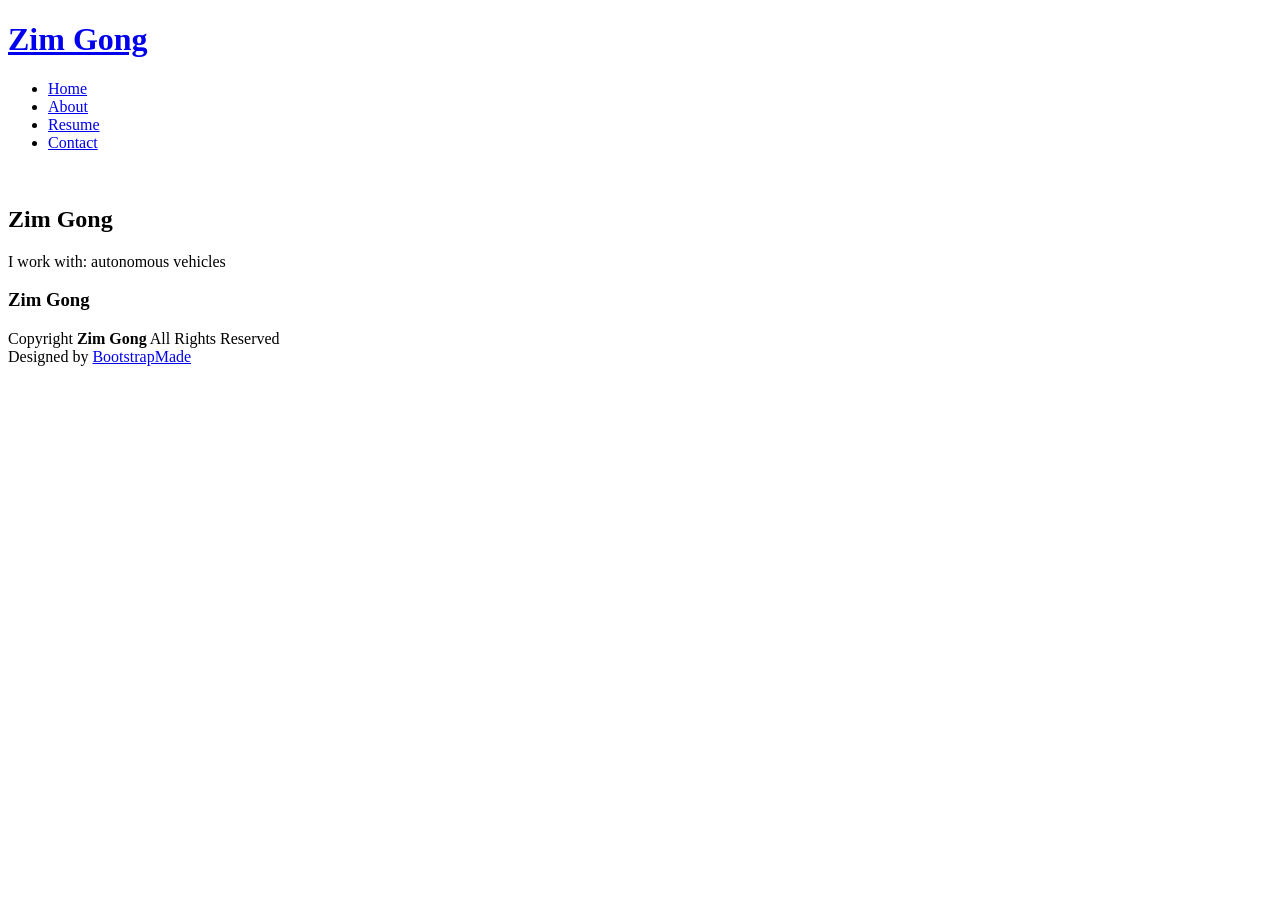
==== index.html @ 57140976 "update" ====
<!DOCTYPE html>
<html lang="en">

<head>
  <meta charset="utf-8">
  <meta content="width=device-width, initial-scale=1.0" name="viewport">
  <title>Index</title>
  <meta name="description" content="">
  <meta name="keywords" content="">

  <!-- Favicons -->
  <link href="assets/img/favicon.png" rel="icon">
  <link href="assets/img/apple-touch-icon.png" rel="apple-touch-icon">

  <!-- Fonts -->
  <link href="https://fonts.googleapis.com" rel="preconnect">
  <link href="https://fonts.gstatic.com" rel="preconnect" crossorigin>
  <link href="https://fonts.googleapis.com/css2?family=Roboto:ital,wght@0,100;0,300;0,400;0,500;0,700;0,900;1,100;1,300;1,400;1,500;1,700;1,900&family=Poppins:ital,wght@0,100;0,200;0,300;0,400;0,500;0,600;0,700;0,800;0,900;1,100;1,200;1,300;1,400;1,500;1,600;1,700;1,800;1,900&family=Raleway:ital,wght@0,100;0,200;0,300;0,400;0,500;0,600;0,700;0,800;0,900;1,100;1,200;1,300;1,400;1,500;1,600;1,700;1,800;1,900&display=swap" rel="stylesheet">

  <!-- Vendor CSS Files -->
  <link href="assets/vendor/bootstrap/css/bootstrap.min.css" rel="stylesheet">
  <link href="assets/vendor/bootstrap-icons/bootstrap-icons.css" rel="stylesheet">
  <link href="assets/vendor/aos/aos.css" rel="stylesheet">
  <link href="assets/vendor/swiper/swiper-bundle.min.css" rel="stylesheet">
  <link href="assets/vendor/glightbox/css/glightbox.min.css" rel="stylesheet">

  <!-- Main CSS File -->
  <link href="assets/css/main.css" rel="stylesheet">

  <!-- =======================================================
  * Template Name: Personal
  * Template URL: https://bootstrapmade.com/personal-free-resume-bootstrap-template/
  * Updated: Aug 07 2024 with Bootstrap v5.3.3
  * Author: BootstrapMade.com
  * License: https://bootstrapmade.com/license/
  ======================================================== -->
</head>

<body class="index-page">

  <header id="header" class="header d-flex align-items-center fixed-top">
    <div class="container-fluid container-xl position-relative d-flex align-items-center justify-content-between">

      <a href="index.html" class="logo d-flex align-items-center">
        <!-- Uncomment the line below if you also wish to use an image logo -->
        <!-- <img src="assets/img/logo.png" alt=""> -->
        <h1 class="sitename">Zim Gong</h1>
      </a>

      <nav id="navmenu" class="navmenu">
        <ul>
          <li><a href="index.html" class="active">Home</a></li>
          <li><a href="about.html">About</a></li>
          <li><a href="resume.html">Resume</a></li>
          <!-- <li class="dropdown"><a href="#"><span>Dropdown</span> <i class="bi bi-chevron-down toggle-dropdown"></i></a>
            <ul>
              <li><a href="#">Dropdown 1</a></li>
              <li class="dropdown"><a href="#"><span>Deep Dropdown</span> <i class="bi bi-chevron-down toggle-dropdown"></i></a>
                <ul>
                  <li><a href="#">Deep Dropdown 1</a></li>
                  <li><a href="#">Deep Dropdown 2</a></li>
                  <li><a href="#">Deep Dropdown 3</a></li>
                  <li><a href="#">Deep Dropdown 4</a></li>
                  <li><a href="#">Deep Dropdown 5</a></li>
                </ul>
              </li>
              <li><a href="#">Dropdown 2</a></li>
              <li><a href="#">Dropdown 3</a></li>
              <li><a href="#">Dropdown 4</a></li>
            </ul>
          </li> -->
          <li><a href="contact.html">Contact</a></li>
        </ul>
        <i class="mobile-nav-toggle d-xl-none bi bi-list"></i>
      </nav>

    </div>
  </header>

  <main class="main">

    <!-- Hero Section -->
    <section id="hero" class="hero section dark-background">

      <img src="assets/img/hero-bg.jpg" alt="" data-aos="fade-in">

      <div class="container" data-aos="zoom-out" data-aos-delay="100">
        <h2>Zim Gong</h2>
        <p>I work with: <span class="typed" data-typed-items="autonomous vehicles, robots, race cars">autonomous vehicles</span><span class="typed-cursor typed-cursor--blink"></span></p>
        <div class="social-links">
          <a href="https://www.linkedin.com/in/zim-gong/"><i class="bi bi-linkedin"></i></a>
          <a href="https://github.com/zimgong"><i class="bi bi-github"></i></a>
          <a href="#"><i class="bi bi-twitter-x"></i></a>
          <a href="https://www.instagram.com/zimslifeinvader/"><i class="bi bi-instagram"></i></a>
        </div>
      </div>

    </section><!-- /Hero Section -->

  </main>

  <footer id="footer" class="footer dark-background">
    <div class="container">
      <h3 class="sitename">Zim Gong</h3>
      <p></p>
      <div class="social-links d-flex justify-content-center">
        <a href="https://www.linkedin.com/in/zim-gong/"><i class="bi bi-linkedin"></i></a>
        <a href="https://github.com/zimgong"><i class="bi bi-github"></i></a>
        <a href=""><i class="bi bi-twitter-x"></i></a>
        <a href="https://www.instagram.com/zimslifeinvader/"><i class="bi bi-instagram"></i></a>
      </div>
      <div class="container">
        <div class="copyright">
          <span>Copyright</span> <strong class="px-1 sitename">Zim Gong</strong> <span>All Rights Reserved</span>
        </div>
        <div class="credits">
          <!-- All the links in the footer should remain intact. -->
          <!-- You can delete the links only if you've purchased the pro version. -->
          <!-- Licensing information: https://bootstrapmade.com/license/ -->
          <!-- Purchase the pro version with working PHP/AJAX contact form: [buy-url] -->
          Designed by <a href="https://bootstrapmade.com/">BootstrapMade</a>
        </div>
      </div>
    </div>
  </footer>

  <!-- Scroll Top -->
  <a href="#" id="scroll-top" class="scroll-top d-flex align-items-center justify-content-center"><i class="bi bi-arrow-up-short"></i></a>

  <!-- Preloader -->
  <div id="preloader"></div>

  <!-- Vendor JS Files -->
  <script src="assets/vendor/bootstrap/js/bootstrap.bundle.min.js"></script>
  <script src="assets/vendor/php-email-form/validate.js"></script>
  <script src="assets/vendor/aos/aos.js"></script>
  <script src="assets/vendor/typed.js/typed.umd.js"></script>
  <script src="assets/vendor/purecounter/purecounter_vanilla.js"></script>
  <script src="assets/vendor/waypoints/noframework.waypoints.js"></script>
  <script src="assets/vendor/swiper/swiper-bundle.min.js"></script>
  <script src="assets/vendor/glightbox/js/glightbox.min.js"></script>
  <script src="assets/vendor/imagesloaded/imagesloaded.pkgd.min.js"></script>
  <script src="assets/vendor/isotope-layout/isotope.pkgd.min.js"></script>

  <!-- Main JS File -->
  <script src="assets/js/main.js"></script>

</body>

</html>
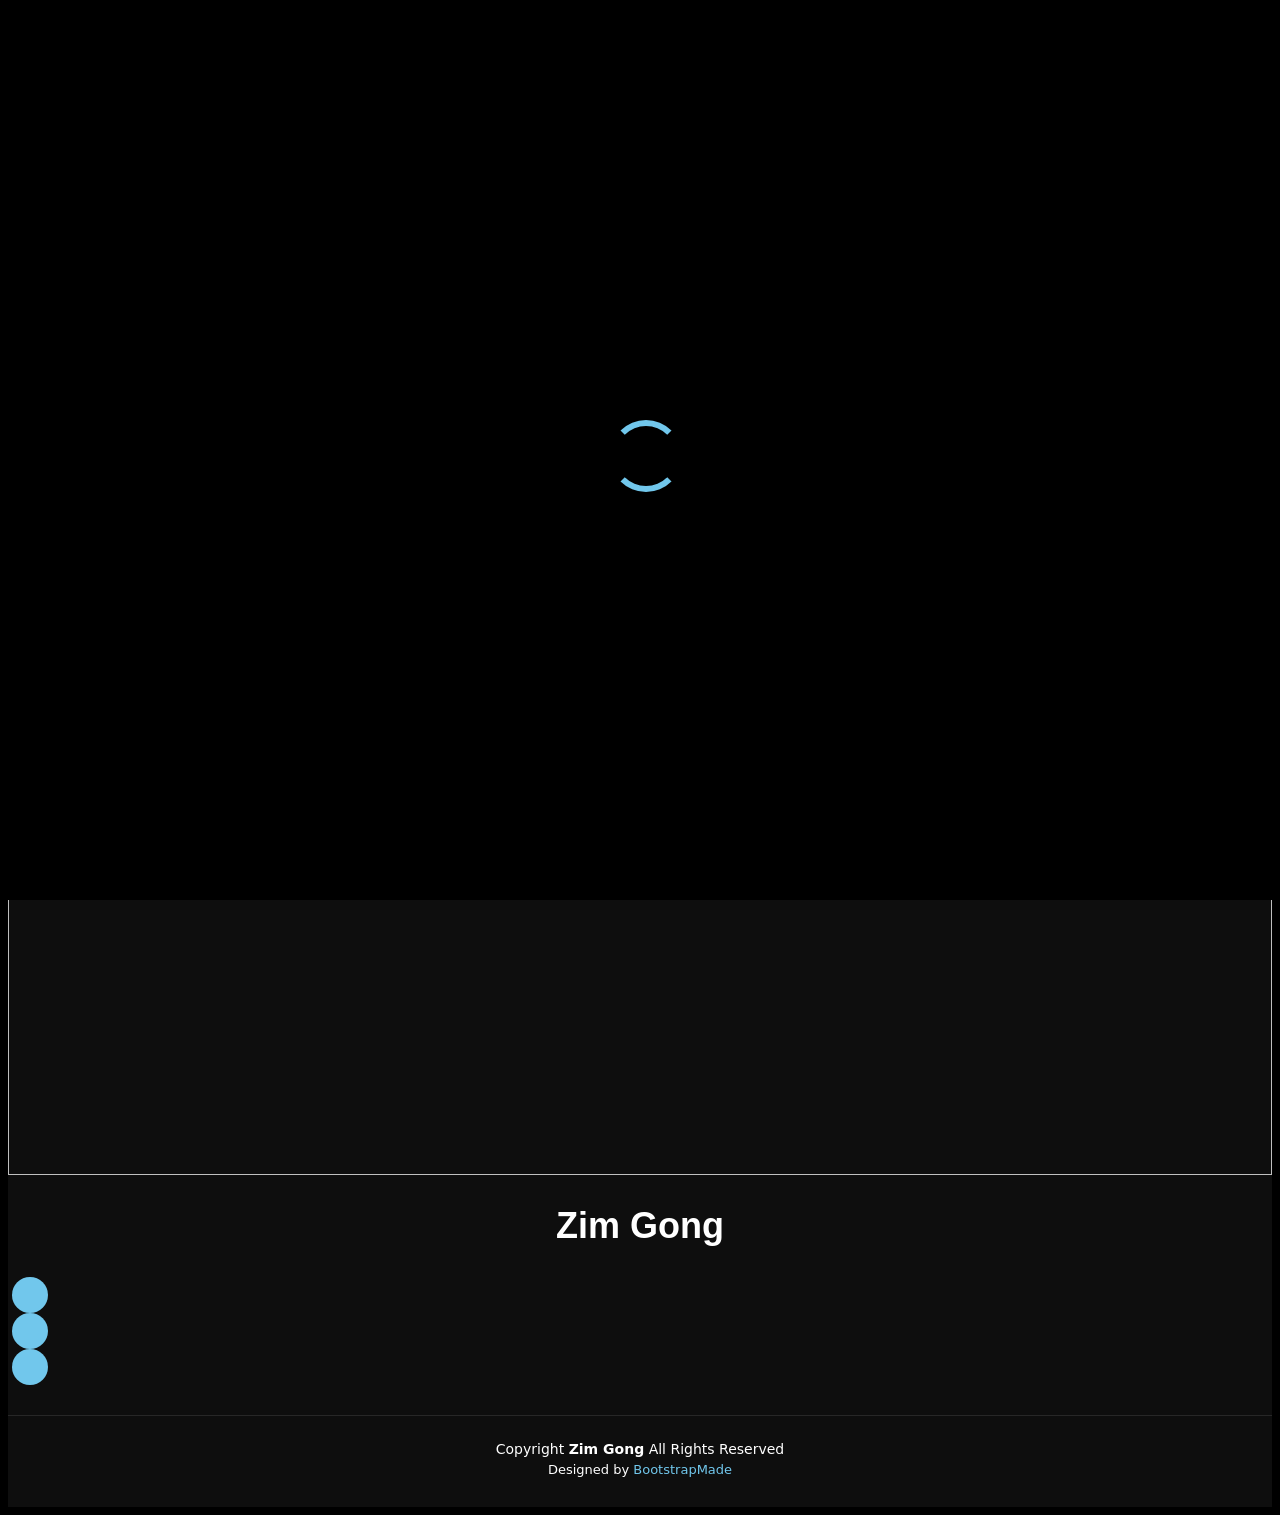
==== commit 95e73402: "Update personal site profile" ====
--- a/index.html
+++ b/index.html
@@ -4,9 +4,9 @@
 <head>
   <meta charset="utf-8">
   <meta content="width=device-width, initial-scale=1.0" name="viewport">
-  <title>Index</title>
-  <meta name="description" content="">
-  <meta name="keywords" content="">
+  <title>Zim Gong | Robotics Research Engineer</title>
+  <meta name="description" content="Zim Gong is a robotics research engineer at Meta FAIR working on VLA models, reinforcement learning, and robot intelligence.">
+  <meta name="keywords" content="Zim Gong, Zimu Gong, robotics, machine learning, reinforcement learning, VLA models, FAIR, Meta, autonomous driving">
 
   <!-- Favicons -->
   <link href="assets/img/favicon.png" rel="icon">
@@ -86,11 +86,10 @@
 
       <div class="container" data-aos="zoom-out" data-aos-delay="100">
         <h2>Zim Gong</h2>
-        <p>I work with: <span class="typed" data-typed-items="autonomous vehicles, robots, race cars">autonomous vehicles</span><span class="typed-cursor typed-cursor--blink"></span></p>
+        <p>I work on: <span class="typed" data-typed-items="robot intelligence, VLA models, reinforcement learning, autonomous systems">robot intelligence</span><span class="typed-cursor typed-cursor--blink"></span></p>
         <div class="social-links">
           <a href="https://www.linkedin.com/in/zim-gong/"><i class="bi bi-linkedin"></i></a>
           <a href="https://github.com/zimgong"><i class="bi bi-github"></i></a>
-          <a href="#"><i class="bi bi-twitter-x"></i></a>
           <a href="https://www.instagram.com/zimslifeinvader/"><i class="bi bi-instagram"></i></a>
         </div>
       </div>
@@ -106,7 +105,6 @@
       <div class="social-links d-flex justify-content-center">
         <a href="https://www.linkedin.com/in/zim-gong/"><i class="bi bi-linkedin"></i></a>
         <a href="https://github.com/zimgong"><i class="bi bi-github"></i></a>
-        <a href=""><i class="bi bi-twitter-x"></i></a>
         <a href="https://www.instagram.com/zimslifeinvader/"><i class="bi bi-instagram"></i></a>
       </div>
       <div class="container">
@@ -147,4 +145,4 @@
 
 </body>
 
-</html>+</html>
--- a/assets/css/main.css
+++ b/assets/css/main.css
@@ -0,0 +1,1476 @@
+/**
+* Template Name: Personal
+* Template URL: https://bootstrapmade.com/personal-free-resume-bootstrap-template/
+* Updated: Aug 07 2024 with Bootstrap v5.3.3
+* Author: BootstrapMade.com
+* License: https://bootstrapmade.com/license/
+*/
+
+/*--------------------------------------------------------------
+# Font & Color Variables
+# Help: https://bootstrapmade.com/color-system/
+--------------------------------------------------------------*/
+/* Fonts */
+:root {
+  --default-font: "Roboto",  system-ui, -apple-system, "Segoe UI", Roboto, "Helvetica Neue", Arial, "Noto Sans", "Liberation Sans", sans-serif, "Apple Color Emoji", "Segoe UI Emoji", "Segoe UI Symbol", "Noto Color Emoji";
+  --heading-font: "Raleway",  sans-serif;
+  --nav-font: "Poppins",  sans-serif;
+}
+
+/* Global Colors - The following color variables are used throughout the website. Updating them here will change the color scheme of the entire website */
+:root { 
+  --background-color: #000000; /* Background color for the entire website, including individual sections */
+  --default-color: #fafafa; /* Default color used for the majority of the text content across the entire website */
+  --heading-color: #ffffff; /* Color for headings, subheadings and title throughout the website */
+  --accent-color: #71c7ec; /* Accent color that represents your brand on the website. It's used for buttons, links, and other elements that need to stand out */
+  --surface-color: #1a1a1a; /* The surface color is used as a background of boxed elements within sections, such as cards, icon boxes, or other elements that require a visual separation from the global background. */
+  --contrast-color: #000000; /* Contrast color for text, ensuring readability against backgrounds of accent, heading, or default colors. */
+}
+
+/* Nav Menu Colors - The following color variables are used specifically for the navigation menu. They are separate from the global colors to allow for more customization options */
+:root {
+  --nav-color: #fafafa;  /* The default color of the main navmenu links */
+  --nav-hover-color: #71c7ec; /* Applied to main navmenu links when they are hovered over or active */
+  --nav-mobile-background-color: #1a1a1a; /* Used as the background color for mobile navigation menu */
+  --nav-dropdown-background-color: #1a1a1a; /* Used as the background color for dropdown items that appear when hovering over primary navigation items */
+  --nav-dropdown-color: #fafafa; /* Used for navigation links of the dropdown items in the navigation menu. */
+  --nav-dropdown-hover-color: #71c7ec; /* Similar to --nav-hover-color, this color is applied to dropdown navigation links when they are hovered over. */
+}
+
+/* Color Presets - These classes override global colors when applied to any section or element, providing reuse of the sam color scheme. */
+
+.light-background {
+  --background-color: #1a1a1a;
+  --surface-color: #343434;
+}
+
+.dark-background {
+  --background-color: rgba(15, 15, 15, 0.975);
+  --default-color: #ffffff;
+  --heading-color: #ffffff;
+  --surface-color: #292929f9;
+  --contrast-color: #000000;
+}
+
+/* Smooth scroll */
+:root {
+  scroll-behavior: smooth;
+}
+
+/*--------------------------------------------------------------
+# General Styling & Shared Classes
+--------------------------------------------------------------*/
+body {
+  color: var(--default-color);
+  background-color: var(--background-color);
+  font-family: var(--default-font);
+}
+
+a {
+  color: var(--accent-color);
+  text-decoration: none;
+  transition: 0.3s;
+}
+
+a:hover {
+  color: color-mix(in srgb, var(--accent-color), transparent 25%);
+  text-decoration: none;
+}
+
+h1,
+h2,
+h3,
+h4,
+h5,
+h6 {
+  color: var(--heading-color);
+  font-family: var(--heading-font);
+}
+
+/* PHP Email Form Messages
+------------------------------*/
+.php-email-form .error-message {
+  display: none;
+  background: #df1529;
+  color: #ffffff;
+  text-align: left;
+  padding: 15px;
+  margin-bottom: 24px;
+  font-weight: 600;
+}
+
+.php-email-form .sent-message {
+  display: none;
+  color: #ffffff;
+  background: #059652;
+  text-align: center;
+  padding: 15px;
+  margin-bottom: 24px;
+  font-weight: 600;
+}
+
+.php-email-form .loading {
+  display: none;
+  background: var(--surface-color);
+  text-align: center;
+  padding: 15px;
+  margin-bottom: 24px;
+}
+
+.php-email-form .loading:before {
+  content: "";
+  display: inline-block;
+  border-radius: 50%;
+  width: 24px;
+  height: 24px;
+  margin: 0 10px -6px 0;
+  border: 3px solid var(--accent-color);
+  border-top-color: var(--surface-color);
+  animation: php-email-form-loading 1s linear infinite;
+}
+
+@keyframes php-email-form-loading {
+  0% {
+    transform: rotate(0deg);
+  }
+
+  100% {
+    transform: rotate(360deg);
+  }
+}
+
+/*--------------------------------------------------------------
+# Global Header
+--------------------------------------------------------------*/
+.header {
+  --background-color: rgba(0, 0, 0, 0);
+  color: var(--default-color);
+  background-color: var(--background-color);
+  padding: 15px 0;
+  transition: all 0.5s;
+  z-index: 997;
+}
+
+.header .logo {
+  line-height: 1;
+}
+
+.header .logo img {
+  max-height: 32px;
+  margin-right: 8px;
+}
+
+.header .logo h1 {
+  font-size: 30px;
+  margin: 0;
+  font-weight: 700;
+  color: var(--heading-color);
+}
+
+.scrolled .header {
+  box-shadow: 0px 0 18px rgba(0, 0, 0, 0.1);
+}
+
+/* Global Header on Scroll
+------------------------------*/
+.scrolled .header {
+  --background-color: rgba(0, 0, 0, 0.8);
+}
+
+/*--------------------------------------------------------------
+# Navigation Menu
+--------------------------------------------------------------*/
+/* Desktop Navigation */
+@media (min-width: 1200px) {
+  .navmenu {
+    padding: 0;
+  }
+
+  .navmenu ul {
+    margin: 0;
+    padding: 0;
+    display: flex;
+    list-style: none;
+    align-items: center;
+  }
+
+  .navmenu li {
+    position: relative;
+  }
+
+  .navmenu>ul>li {
+    white-space: nowrap;
+    padding: 15px 14px;
+  }
+
+  .navmenu>ul>li:last-child {
+    padding-right: 0;
+  }
+
+  .navmenu a,
+  .navmenu a:focus {
+    color: var(--nav-color);
+    font-size: 15px;
+    padding: 0 2px;
+    font-family: var(--nav-font);
+    font-weight: 400;
+    display: flex;
+    align-items: center;
+    justify-content: space-between;
+    white-space: nowrap;
+    transition: 0.3s;
+    position: relative;
+  }
+
+  .navmenu a i,
+  .navmenu a:focus i {
+    font-size: 12px;
+    line-height: 0;
+    margin-left: 5px;
+    transition: 0.3s;
+  }
+
+  .navmenu>ul>li>a:before {
+    content: "";
+    position: absolute;
+    height: 2px;
+    bottom: -6px;
+    left: 0;
+    background-color: var(--nav-hover-color);
+    visibility: hidden;
+    width: 0px;
+    transition: all 0.3s ease-in-out 0s;
+  }
+
+  .navmenu a:hover:before,
+  .navmenu li:hover>a:before,
+  .navmenu .active:before {
+    visibility: visible;
+    width: 25px;
+  }
+
+  .navmenu li:hover>a,
+  .navmenu .active,
+  .navmenu .active:focus {
+    color: var(--nav-hover-color);
+  }
+
+  .navmenu .dropdown ul {
+    margin: 0;
+    padding: 10px 0;
+    background: var(--nav-dropdown-background-color);
+    display: block;
+    position: absolute;
+    visibility: hidden;
+    left: 14px;
+    top: 130%;
+    opacity: 0;
+    transition: 0.3s;
+    border-radius: 4px;
+    z-index: 99;
+    box-shadow: 0px 0px 30px rgba(0, 0, 0, 0.1);
+  }
+
+  .navmenu .dropdown ul li {
+    min-width: 200px;
+  }
+
+  .navmenu .dropdown ul a {
+    padding: 10px 20px;
+    font-size: 15px;
+    text-transform: none;
+    color: var(--nav-dropdown-color);
+  }
+
+  .navmenu .dropdown ul a i {
+    font-size: 12px;
+  }
+
+  .navmenu .dropdown ul a:hover,
+  .navmenu .dropdown ul .active:hover,
+  .navmenu .dropdown ul li:hover>a {
+    color: var(--nav-dropdown-hover-color);
+  }
+
+  .navmenu .dropdown:hover>ul {
+    opacity: 1;
+    top: 100%;
+    visibility: visible;
+  }
+
+  .navmenu .dropdown .dropdown ul {
+    top: 0;
+    left: -90%;
+    visibility: hidden;
+  }
+
+  .navmenu .dropdown .dropdown:hover>ul {
+    opacity: 1;
+    top: 0;
+    left: -100%;
+    visibility: visible;
+  }
+}
+
+/* Mobile Navigation */
+@media (max-width: 1199px) {
+  .mobile-nav-toggle {
+    color: var(--nav-color);
+    font-size: 28px;
+    line-height: 0;
+    margin-right: 10px;
+    cursor: pointer;
+    transition: color 0.3s;
+  }
+
+  .navmenu {
+    padding: 0;
+    z-index: 9997;
+  }
+
+  .navmenu ul {
+    display: none;
+    list-style: none;
+    position: absolute;
+    inset: 60px 20px 20px 20px;
+    padding: 10px 0;
+    margin: 0;
+    border-radius: 6px;
+    background-color: var(--nav-mobile-background-color);
+    border: 1px solid color-mix(in srgb, var(--default-color), transparent 90%);
+    box-shadow: none;
+    overflow-y: auto;
+    transition: 0.3s;
+    z-index: 9998;
+  }
+
+  .navmenu a,
+  .navmenu a:focus {
+    color: var(--nav-dropdown-color);
+    padding: 10px 20px;
+    font-family: var(--nav-font);
+    font-size: 17px;
+    font-weight: 500;
+    display: flex;
+    align-items: center;
+    justify-content: space-between;
+    white-space: nowrap;
+    transition: 0.3s;
+  }
+
+  .navmenu a i,
+  .navmenu a:focus i {
+    font-size: 12px;
+    line-height: 0;
+    margin-left: 5px;
+    width: 30px;
+    height: 30px;
+    display: flex;
+    align-items: center;
+    justify-content: center;
+    border-radius: 50%;
+    transition: 0.3s;
+    background-color: color-mix(in srgb, var(--accent-color), transparent 90%);
+  }
+
+  .navmenu a i:hover,
+  .navmenu a:focus i:hover {
+    background-color: var(--accent-color);
+    color: var(--contrast-color);
+  }
+
+  .navmenu a:hover,
+  .navmenu .active,
+  .navmenu .active:focus {
+    color: var(--nav-dropdown-hover-color);
+  }
+
+  .navmenu .active i,
+  .navmenu .active:focus i {
+    background-color: var(--accent-color);
+    color: var(--contrast-color);
+    transform: rotate(180deg);
+  }
+
+  .navmenu .dropdown ul {
+    position: static;
+    display: none;
+    z-index: 99;
+    padding: 10px 0;
+    margin: 10px 20px;
+    background-color: var(--nav-dropdown-background-color);
+    transition: all 0.5s ease-in-out;
+  }
+
+  .navmenu .dropdown ul ul {
+    background-color: rgba(33, 37, 41, 0.1);
+  }
+
+  .navmenu .dropdown>.dropdown-active {
+    display: block;
+    background-color: rgba(33, 37, 41, 0.03);
+  }
+
+  .mobile-nav-active {
+    overflow: hidden;
+  }
+
+  .mobile-nav-active .mobile-nav-toggle {
+    color: #fff;
+    position: absolute;
+    font-size: 32px;
+    top: 15px;
+    right: 15px;
+    margin-right: 0;
+    z-index: 9999;
+  }
+
+  .mobile-nav-active .navmenu {
+    position: fixed;
+    overflow: hidden;
+    inset: 0;
+    background: rgba(33, 37, 41, 0.8);
+    transition: 0.3s;
+  }
+
+  .mobile-nav-active .navmenu>ul {
+    display: block;
+  }
+}
+
+/*--------------------------------------------------------------
+# Global Footer
+--------------------------------------------------------------*/
+.footer {
+  color: var(--default-color);
+  background-color: var(--background-color);
+  font-size: 14px;
+  text-align: center;
+  padding: 30px 0;
+  position: relative;
+}
+
+.footer h3 {
+  font-size: 36px;
+  font-weight: 700;
+  position: relative;
+  padding: 0;
+  margin: 0 0 15px 0;
+}
+
+.footer p {
+  font-size: 15;
+  font-style: italic;
+  padding: 0;
+  margin: 0 0 30px 0;
+}
+
+.footer .social-links {
+  margin: 0 0 30px 0;
+}
+
+.footer .social-links a {
+  font-size: 16px;
+  display: flex;
+  align-items: center;
+  justify-content: center;
+  background: var(--accent-color);
+  color: var(--contrast-color);
+  line-height: 1;
+  margin: 0 4px;
+  border-radius: 50%;
+  text-align: center;
+  width: 36px;
+  height: 36px;
+  transition: 0.3s;
+}
+
+.footer .social-links a:hover {
+  background: color-mix(in srgb, var(--accent-color), transparent 20%);
+  text-decoration: none;
+}
+
+.footer .copyright {
+  padding-top: 25px;
+  border-top: 1px solid color-mix(in srgb, var(--default-color), transparent 90%);
+}
+
+.footer .credits {
+  font-size: 13px;
+  padding-top: 5px;
+}
+
+/*--------------------------------------------------------------
+# Preloader
+--------------------------------------------------------------*/
+#preloader {
+  position: fixed;
+  inset: 0;
+  z-index: 999999;
+  overflow: hidden;
+  background: var(--background-color);
+  transition: all 0.6s ease-out;
+}
+
+#preloader:before {
+  content: "";
+  position: fixed;
+  top: calc(50% - 30px);
+  left: calc(50% - 30px);
+  border: 6px solid #ffffff;
+  border-color: var(--accent-color) transparent var(--accent-color) transparent;
+  border-radius: 50%;
+  width: 60px;
+  height: 60px;
+  animation: animate-preloader 1.5s linear infinite;
+}
+
+@keyframes animate-preloader {
+  0% {
+    transform: rotate(0deg);
+  }
+
+  100% {
+    transform: rotate(360deg);
+  }
+}
+
+/*--------------------------------------------------------------
+# Scroll Top Button
+--------------------------------------------------------------*/
+.scroll-top {
+  position: fixed;
+  visibility: hidden;
+  opacity: 0;
+  right: 15px;
+  bottom: -15px;
+  z-index: 99999;
+  background-color: var(--accent-color);
+  width: 44px;
+  height: 44px;
+  border-radius: 50px;
+  transition: all 0.4s;
+}
+
+.scroll-top i {
+  font-size: 24px;
+  color: var(--contrast-color);
+  line-height: 0;
+}
+
+.scroll-top:hover {
+  background-color: color-mix(in srgb, var(--accent-color), transparent 20%);
+  color: var(--contrast-color);
+}
+
+.scroll-top.active {
+  visibility: visible;
+  opacity: 1;
+  bottom: 15px;
+}
+
+/*--------------------------------------------------------------
+# Disable aos animation delay on mobile devices
+--------------------------------------------------------------*/
+@media screen and (max-width: 768px) {
+  [data-aos-delay] {
+    transition-delay: 0 !important;
+  }
+}
+
+/*--------------------------------------------------------------
+# Global Page Titles & Breadcrumbs
+--------------------------------------------------------------*/
+.page-title {
+  color: var(--default-color);
+  background-color: var(--background-color);
+  position: relative;
+}
+
+.page-title .heading {
+  padding: 160px 0 80px 0;
+  border-top: 1px solid color-mix(in srgb, var(--default-color), transparent 90%);
+}
+
+.page-title .heading h1 {
+  font-size: 38px;
+  font-weight: 700;
+}
+
+.page-title nav {
+  background-color: color-mix(in srgb, var(--default-color), transparent 90%);
+  padding: 20px 0;
+}
+
+.page-title nav ol {
+  display: flex;
+  flex-wrap: wrap;
+  list-style: none;
+  margin: 0;
+  font-size: 16px;
+  font-weight: 600;
+}
+
+.page-title nav ol li+li {
+  padding-left: 10px;
+}
+
+.page-title nav ol li+li::before {
+  content: "/";
+  display: inline-block;
+  padding-right: 10px;
+  color: color-mix(in srgb, var(--default-color), transparent 70%);
+}
+
+/*--------------------------------------------------------------
+# Global Sections
+--------------------------------------------------------------*/
+section,
+.section {
+  color: var(--default-color);
+  background-color: var(--background-color);
+  padding: 60px 0;
+  scroll-margin-top: 100px;
+  overflow: clip;
+}
+
+@media (max-width: 1199px) {
+
+  section,
+  .section {
+    scroll-margin-top: 66px;
+  }
+}
+
+/*--------------------------------------------------------------
+# Global Section Titles
+--------------------------------------------------------------*/
+.section-title {
+  padding-bottom: 60px;
+  position: relative;
+}
+
+.section-title h2 {
+  font-size: 14px;
+  font-weight: 500;
+  padding: 0;
+  line-height: 1px;
+  margin: 0;
+  letter-spacing: 1.5px;
+  text-transform: uppercase;
+  color: color-mix(in srgb, var(--default-color), transparent 50%);
+  position: relative;
+}
+
+.section-title h2::after {
+  content: "";
+  width: 120px;
+  height: 1px;
+  display: inline-block;
+  background: var(--accent-color);
+  margin: 4px 10px;
+}
+
+.section-title div {
+  color: var(--heading-color);
+  margin: 0;
+  margin: 0;
+  font-size: 28px;
+  font-weight: 700;
+  text-transform: uppercase;
+  font-family: var(--heading-font);
+}
+
+/*--------------------------------------------------------------
+# Hero Section
+--------------------------------------------------------------*/
+.hero {
+  width: 100%;
+  min-height: 100vh;
+  position: relative;
+  padding: 80px 0;
+  display: flex;
+  align-items: center;
+  justify-content: center;
+}
+
+.hero img {
+  position: absolute;
+  inset: 0;
+  display: block;
+  width: 100%;
+  height: 100%;
+  object-fit: cover;
+  z-index: 1;
+}
+
+.hero .container {
+  position: relative;
+  z-index: 3;
+}
+
+.hero h2 {
+  margin: 0;
+  font-size: 64px;
+  font-weight: 700;
+}
+
+.hero p {
+  margin: 5px 0 0 0;
+  font-size: 26px;
+}
+
+.hero p span {
+  letter-spacing: 1px;
+  border-bottom: 2px solid var(--accent-color);
+}
+
+.hero .social-links {
+  margin-top: 25px;
+}
+
+.hero .social-links a {
+  background-color: color-mix(in srgb, var(--default-color), transparent 90%);
+  color: var(--default-color);
+  font-size: 14px;
+  width: 40px;
+  height: 40px;
+  border-radius: 50px;
+  display: inline-flex;
+  align-items: center;
+  justify-content: center;
+  margin-right: 20px;
+  transition: 0.3s;
+}
+
+.hero .social-links a:hover {
+  background-color: var(--accent-color);
+}
+
+@media (max-width: 768px) {
+  .hero h2 {
+    font-size: 32px;
+  }
+
+  .hero p {
+    font-size: 20px;
+  }
+}
+
+/*--------------------------------------------------------------
+# About Section
+--------------------------------------------------------------*/
+.about .content h2 {
+  font-weight: 700;
+  font-size: 24px;
+}
+
+.about .content ul {
+  list-style: none;
+  padding: 0;
+}
+
+.about .content ul li {
+  margin-bottom: 20px;
+  display: flex;
+  align-items: center;
+}
+
+.about .content ul strong {
+  margin-right: 10px;
+}
+
+.about .content ul i {
+  font-size: 16px;
+  margin-right: 5px;
+  color: var(--accent-color);
+  line-height: 0;
+}
+
+/*--------------------------------------------------------------
+# Stats Section
+--------------------------------------------------------------*/
+.stats i {
+  background-color: var(--surface-color);
+  color: var(--accent-color);
+  box-shadow: 0px 2px 25px rgba(0, 0, 0, 0.1);
+  width: 54px;
+  height: 54px;
+  font-size: 24px;
+  border-radius: 50px;
+  border: 2px solid var(--background-color);
+  display: inline-flex;
+  align-items: center;
+  justify-content: center;
+  position: relative;
+  z-index: 1;
+}
+
+.stats .stats-item {
+  background-color: var(--surface-color);
+  margin-top: -27px;
+  padding: 30px 30px 25px 30px;
+  width: 100%;
+  position: relative;
+  text-align: center;
+  box-shadow: 0px 2px 35px rgba(0, 0, 0, 0.1);
+  border-radius: 4px;
+  z-index: 0;
+}
+
+.stats .stats-item span {
+  font-size: 36px;
+  display: block;
+  font-weight: 700;
+  color: color-mix(in srgb, var(--default-color), transparent 20%);
+}
+
+.stats .stats-item p {
+  padding: 0;
+  margin: 0;
+  font-family: var(--heading-font);
+  font-size: 16px;
+}
+
+/*--------------------------------------------------------------
+# Skills Section
+--------------------------------------------------------------*/
+.skills .progress {
+  height: 60px;
+  display: block;
+  background: none;
+  border-radius: 0;
+}
+
+.skills .progress .skill {
+  color: var(--heading-color);
+  padding: 0;
+  margin: 0 0 6px 0;
+  text-transform: uppercase;
+  display: block;
+  font-weight: 600;
+  font-family: var(--heading-font);
+}
+
+.skills .progress .skill .val {
+  float: right;
+  font-style: normal;
+}
+
+.skills .progress-bar-wrap {
+  background: color-mix(in srgb, var(--default-color), transparent 90%);
+  height: 10px;
+}
+
+.skills .progress-bar {
+  width: 1px;
+  height: 10px;
+  transition: 0.9s;
+  background-color: var(--accent-color);
+}
+
+/*--------------------------------------------------------------
+# Interests Section
+--------------------------------------------------------------*/
+.interests .features-item {
+  background-color: var(--surface-color);
+  display: flex;
+  align-items: center;
+  padding: 20px;
+  transition: 0.3s;
+  border: 1px solid color-mix(in srgb, var(--default-color), transparent 90%);
+  position: relative;
+}
+
+.interests .features-item i {
+  font-size: 32px;
+  padding-right: 10px;
+  line-height: 0;
+}
+
+.interests .features-item h3 {
+  font-weight: 700;
+  margin: 0;
+  padding: 0;
+  line-height: 1;
+  font-size: 16px;
+}
+
+.interests .features-item h3 span {
+  color: var(--heading-color);
+  transition: 0.3s;
+}
+
+.interests .features-item:hover {
+  border-color: var(--accent-color);
+}
+
+.interests .features-item:hover h3 span {
+  color: var(--accent-color);
+}
+
+/*--------------------------------------------------------------
+# Testimonials Section
+--------------------------------------------------------------*/
+.testimonials .testimonials-carousel,
+.testimonials .testimonials-slider {
+  overflow: hidden;
+}
+
+.testimonials .testimonial-item {
+  box-sizing: content-box;
+  min-height: 320px;
+}
+
+.testimonials .testimonial-item .testimonial-img {
+  width: 90px;
+  border-radius: 50%;
+  margin: -40px 0 0 40px;
+  position: relative;
+  z-index: 2;
+  border: 6px solid var(--background-color);
+}
+
+.testimonials .testimonial-item h3 {
+  font-size: 18px;
+  font-weight: bold;
+  margin: 10px 0 5px 45px;
+}
+
+.testimonials .testimonial-item h4 {
+  font-size: 14px;
+  color: color-mix(in srgb, var(--default-color), transparent 20%);
+  margin: 0 0 0 45px;
+}
+
+.testimonials .testimonial-item .quote-icon-left,
+.testimonials .testimonial-item .quote-icon-right {
+  color: color-mix(in srgb, var(--accent-color), transparent 50%);
+  font-size: 26px;
+  line-height: 0;
+}
+
+.testimonials .testimonial-item .quote-icon-left {
+  display: inline-block;
+  left: -5px;
+  position: relative;
+}
+
+.testimonials .testimonial-item .quote-icon-right {
+  display: inline-block;
+  right: -5px;
+  position: relative;
+  top: 10px;
+  transform: scale(-1, -1);
+}
+
+.testimonials .testimonial-item p {
+  font-style: italic;
+  margin: 0 15px 0 15px;
+  padding: 20px 20px 60px 20px;
+  background: var(--surface-color);
+  border-radius: 6px;
+  position: relative;
+  z-index: 1;
+}
+
+.testimonials .swiper-wrapper {
+  height: auto;
+}
+
+.testimonials .swiper-pagination {
+  margin-top: 20px;
+  position: relative;
+}
+
+.testimonials .swiper-pagination .swiper-pagination-bullet {
+  width: 12px;
+  height: 12px;
+  background-color: var(--background-color);
+  opacity: 1;
+  border: 1px solid var(--accent-color);
+}
+
+.testimonials .swiper-pagination .swiper-pagination-bullet-active {
+  background-color: var(--accent-color);
+}
+
+/*--------------------------------------------------------------
+# Resume Section
+--------------------------------------------------------------*/
+.resume .resume-title {
+  color: var(--heading-color);
+  font-size: 26px;
+  font-weight: 700;
+  margin-top: 20px;
+  margin-bottom: 20px;
+}
+
+.resume .resume-item {
+  padding: 0 0 20px 20px;
+  margin-top: -2px;
+  border-left: 2px solid var(--accent-color);
+  position: relative;
+}
+
+.resume .resume-item h4 {
+  line-height: 18px;
+  font-size: 18px;
+  font-weight: 600;
+  text-transform: uppercase;
+  color: color-mix(in srgb, var(--default-color), transparent 20%);
+  margin-bottom: 10px;
+}
+
+.resume .resume-item h5 {
+  font-size: 16px;
+  padding: 5px 15px;
+  display: inline-block;
+  font-weight: 600;
+  margin-bottom: 10px;
+}
+
+.resume .resume-item ul {
+  padding-left: 20px;
+}
+
+.resume .resume-item ul li {
+  padding-bottom: 10px;
+}
+
+.resume .resume-item:last-child {
+  padding-bottom: 0;
+}
+
+.resume .resume-item::before {
+  content: "";
+  position: absolute;
+  width: 16px;
+  height: 16px;
+  border-radius: 50px;
+  left: -9px;
+  top: 0;
+  background: var(--background-color);
+  border: 2px solid var(--accent-color);
+}
+
+/*--------------------------------------------------------------
+# Services Section
+--------------------------------------------------------------*/
+.services .service-item {
+  background-color: var(--surface-color);
+  text-align: center;
+  padding: 80px 20px;
+  transition: all ease-in-out 0.3s;
+  height: 100%;
+}
+
+.services .service-item .icon {
+  margin: 0 auto;
+  width: 64px;
+  height: 64px;
+  background: var(--accent-color);
+  border-radius: 4px;
+  display: flex;
+  align-items: center;
+  justify-content: center;
+  margin-bottom: 20px;
+  transition: 0.3s;
+  transform-style: preserve-3d;
+}
+
+.services .service-item .icon i {
+  color: var(--contrast-color);
+  font-size: 28px;
+  transition: ease-in-out 0.3s;
+}
+
+.services .service-item .icon::before {
+  position: absolute;
+  content: "";
+  left: -8px;
+  top: -8px;
+  height: 100%;
+  width: 100%;
+  background: color-mix(in srgb, var(--accent-color), transparent 80%);
+  border-radius: 5px;
+  transition: all 0.3s ease-out 0s;
+  transform: translateZ(-1px);
+}
+
+.services .service-item h3 {
+  font-weight: 700;
+  margin: 10px 0 15px 0;
+  font-size: 22px;
+}
+
+.services .service-item p {
+  line-height: 24px;
+  font-size: 14px;
+  margin-bottom: 0;
+}
+
+.services .service-item:hover {
+  background: var(--accent-color);
+  border-color: var(--accent-color);
+}
+
+.services .service-item:hover .icon {
+  background: var(--surface-color);
+}
+
+.services .service-item:hover .icon i {
+  color: var(--accent-color);
+}
+
+.services .service-item:hover .icon::before {
+  background: color-mix(in srgb, var(--background-color), transparent 70%);
+}
+
+.services .service-item:hover h3,
+.services .service-item:hover p {
+  color: var(--contrast-color);
+}
+
+/*--------------------------------------------------------------
+# Service Details Section
+--------------------------------------------------------------*/
+.service-details .services-list {
+  background-color: var(--surface-color);
+  padding: 10px 30px;
+  border: 1px solid color-mix(in srgb, var(--default-color), transparent 90%);
+  margin-bottom: 20px;
+}
+
+.service-details .services-list a {
+  display: block;
+  line-height: 1;
+  padding: 8px 0 8px 15px;
+  border-left: 3px solid color-mix(in srgb, var(--default-color), transparent 70%);
+  margin: 20px 0;
+  color: color-mix(in srgb, var(--default-color), transparent 20%);
+  transition: 0.3s;
+}
+
+.service-details .services-list a.active {
+  color: var(--heading-color);
+  font-weight: 700;
+  border-color: var(--accent-color);
+}
+
+.service-details .services-list a:hover {
+  border-color: var(--accent-color);
+}
+
+.service-details .services-img {
+  margin-bottom: 20px;
+}
+
+.service-details h3 {
+  font-size: 26px;
+  font-weight: 700;
+}
+
+.service-details h4 {
+  font-size: 20px;
+  font-weight: 700;
+}
+
+.service-details p {
+  font-size: 15px;
+}
+
+.service-details ul {
+  list-style: none;
+  padding: 0;
+  font-size: 15px;
+}
+
+.service-details ul li {
+  padding: 5px 0;
+  display: flex;
+  align-items: center;
+}
+
+.service-details ul i {
+  font-size: 20px;
+  margin-right: 8px;
+  color: var(--accent-color);
+}
+
+/*--------------------------------------------------------------
+# Portfolio Section
+--------------------------------------------------------------*/
+.portfolio .portfolio-filters {
+  padding: 0;
+  margin: 0 auto 20px auto;
+  list-style: none;
+  text-align: center;
+}
+
+.portfolio .portfolio-filters li {
+  cursor: pointer;
+  display: inline-block;
+  padding: 0;
+  font-size: 18px;
+  font-weight: 500;
+  margin: 0 10px;
+  line-height: 1;
+  margin-bottom: 5px;
+  transition: all 0.3s ease-in-out;
+}
+
+.portfolio .portfolio-filters li:hover,
+.portfolio .portfolio-filters li.filter-active {
+  color: var(--accent-color);
+}
+
+.portfolio .portfolio-filters li:first-child {
+  margin-left: 0;
+}
+
+.portfolio .portfolio-filters li:last-child {
+  margin-right: 0;
+}
+
+@media (max-width: 575px) {
+  .portfolio .portfolio-filters li {
+    font-size: 14px;
+    margin: 0 5px;
+  }
+}
+
+.portfolio .portfolio-content {
+  position: relative;
+  overflow: hidden;
+}
+
+.portfolio .portfolio-content img {
+  transition: 0.3s;
+}
+
+.portfolio .portfolio-content .portfolio-info {
+  opacity: 0;
+  position: absolute;
+  inset: 0;
+  z-index: 3;
+  transition: all ease-in-out 0.3s;
+  background: rgba(0, 0, 0, 0.6);
+  padding: 15px;
+}
+
+.portfolio .portfolio-content .portfolio-info h4 {
+  font-size: 14px;
+  padding: 5px 10px;
+  font-weight: 400;
+  color: #ffffff;
+  display: inline-block;
+  background-color: var(--accent-color);
+}
+
+.portfolio .portfolio-content .portfolio-info p {
+  position: absolute;
+  bottom: 10px;
+  text-align: center;
+  display: inline-block;
+  left: 0;
+  right: 0;
+  font-size: 16px;
+  font-weight: 600;
+  color: rgba(255, 255, 255, 0.8);
+}
+
+.portfolio .portfolio-content .portfolio-info .preview-link,
+.portfolio .portfolio-content .portfolio-info .details-link {
+  position: absolute;
+  left: calc(50% - 40px);
+  font-size: 26px;
+  top: calc(50% - 14px);
+  color: #fff;
+  transition: 0.3s;
+  line-height: 1.2;
+}
+
+.portfolio .portfolio-content .portfolio-info .preview-link:hover,
+.portfolio .portfolio-content .portfolio-info .details-link:hover {
+  color: var(--accent-color);
+}
+
+.portfolio .portfolio-content .portfolio-info .details-link {
+  left: 50%;
+  font-size: 34px;
+  line-height: 0;
+}
+
+.portfolio .portfolio-content:hover .portfolio-info {
+  opacity: 1;
+}
+
+.portfolio .portfolio-content:hover img {
+  transform: scale(1.1);
+}
+
+/*--------------------------------------------------------------
+# Portfolio Details Section
+--------------------------------------------------------------*/
+.portfolio-details .portfolio-details-slider img {
+  width: 100%;
+}
+
+.portfolio-details .portfolio-details-slider .swiper-pagination {
+  margin-top: 20px;
+  position: relative;
+}
+
+.portfolio-details .portfolio-details-slider .swiper-pagination .swiper-pagination-bullet {
+  width: 12px;
+  height: 12px;
+  background-color: color-mix(in srgb, var(--default-color), transparent 85%);
+  opacity: 1;
+}
+
+.portfolio-details .portfolio-details-slider .swiper-pagination .swiper-pagination-bullet-active {
+  background-color: var(--accent-color);
+}
+
+.portfolio-details .portfolio-info {
+  background-color: var(--surface-color);
+  padding: 30px;
+  box-shadow: 0px 0 30px rgba(0, 0, 0, 0.1);
+}
+
+.portfolio-details .portfolio-info h3 {
+  font-size: 22px;
+  font-weight: 700;
+  margin-bottom: 20px;
+  padding-bottom: 20px;
+  border-bottom: 1px solid color-mix(in srgb, var(--default-color), transparent 85%);
+}
+
+.portfolio-details .portfolio-info ul {
+  list-style: none;
+  padding: 0;
+  font-size: 15px;
+}
+
+.portfolio-details .portfolio-info ul li+li {
+  margin-top: 10px;
+}
+
+.portfolio-details .portfolio-description {
+  padding-top: 30px;
+}
+
+.portfolio-details .portfolio-description h2 {
+  font-size: 26px;
+  font-weight: 700;
+  margin-bottom: 20px;
+}
+
+.portfolio-details .portfolio-description p {
+  padding: 0;
+  color: color-mix(in srgb, var(--default-color), transparent 30%);
+}
+
+/*--------------------------------------------------------------
+# Starter Section Section
+--------------------------------------------------------------*/
+.starter-section {
+  /* Add your styles here */
+}
+
+/*--------------------------------------------------------------
+# Contact Section
+--------------------------------------------------------------*/
+.contact .info-item {
+  box-shadow: 0px 0px 20px rgba(0, 0, 0, 0.1);
+  padding: 20px 30px;
+}
+
+.contact .info-item .icon {
+  color: var(--contrast-color);
+  background-color: var(--accent-color);
+  width: 56px;
+  height: 56px;
+  font-size: 24px;
+  display: flex;
+  justify-content: center;
+  align-items: center;
+  transition: all 0.3s ease-in-out;
+  border-radius: 50%;
+  margin-right: 15px;
+}
+
+.contact .info-item h3 {
+  font-size: 18px;
+  font-weight: 700;
+  margin: 0 0 2px 0;
+}
+
+.contact .info-item p {
+  padding: 0;
+  margin-bottom: 0;
+  font-size: 14px;
+}
+
+.contact .info-item .social-links a {
+  font-size: 24px;
+  display: inline-block;
+  line-height: 1;
+  margin: 4px 6px 0 0;
+  transition: 0.3s;
+  color: color-mix(in srgb, var(--default-color), transparent 50%);
+}
+
+.contact .info-item .social-links a:hover {
+  color: var(--accent-color);
+}
+
+.contact .php-email-form {
+  box-shadow: 0px 0px 20px rgba(0, 0, 0, 0.1);
+  padding: 30px;
+  margin-top: 30px;
+}
+
+@media (max-width: 575px) {
+  .contact .php-email-form {
+    padding: 20px;
+  }
+}
+
+.contact .php-email-form input[type=text],
+.contact .php-email-form input[type=email],
+.contact .php-email-form textarea {
+  color: var(--default-color);
+  background-color: color-mix(in srgb, var(--background-color), transparent 50%);
+  border-color: color-mix(in srgb, var(--default-color), transparent 80%);
+  font-size: 14px;
+  padding: 10px 15px;
+  box-shadow: none;
+  border-radius: 0;
+}
+
+.contact .php-email-form input[type=text]:focus,
+.contact .php-email-form input[type=email]:focus,
+.contact .php-email-form textarea:focus {
+  border-color: var(--accent-color);
+}
+
+.contact .php-email-form input[type=text]::placeholder,
+.contact .php-email-form input[type=email]::placeholder,
+.contact .php-email-form textarea::placeholder {
+  color: color-mix(in srgb, var(--default-color), transparent 70%);
+}
+
+.contact .php-email-form button[type=submit] {
+  color: var(--contrast-color);
+  background: var(--accent-color);
+  border: 0;
+  padding: 10px 30px;
+  transition: 0.4s;
+  border-radius: 50px;
+}
+
+.contact .php-email-form button[type=submit]:hover {
+  background: color-mix(in srgb, var(--accent-color), transparent 20%);
+}
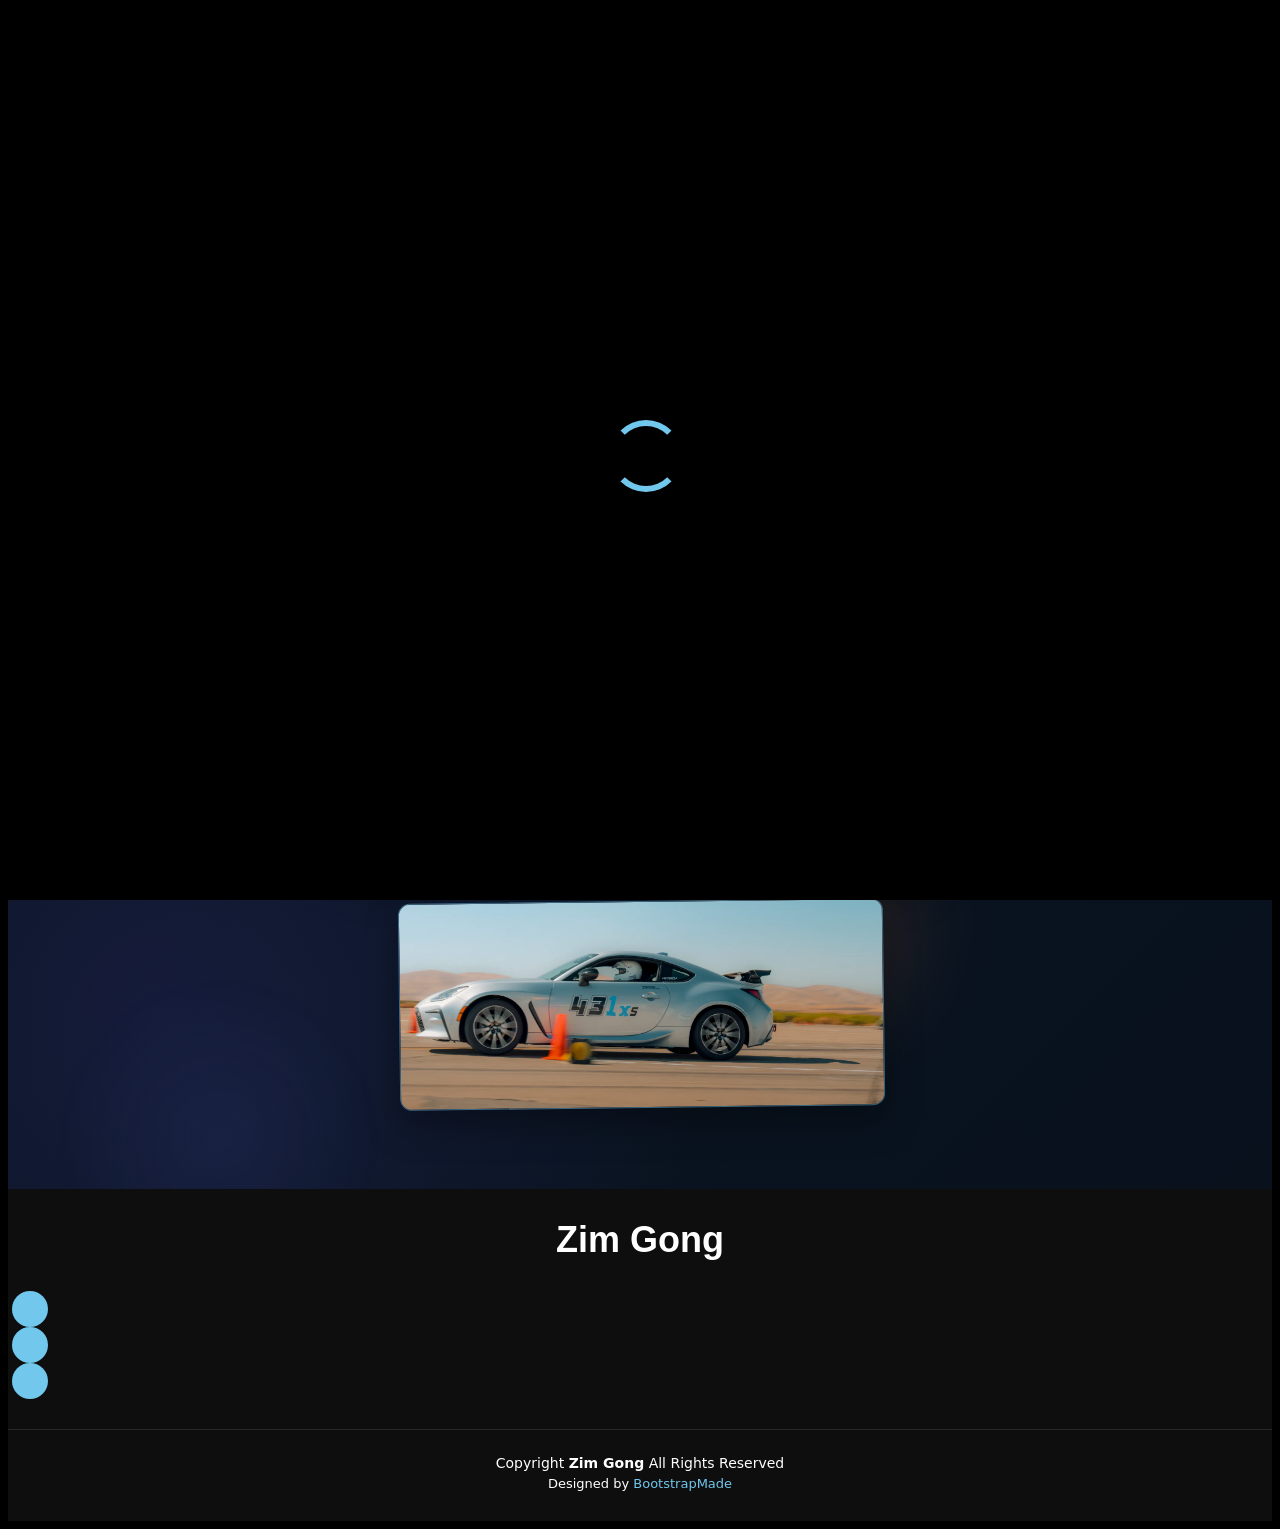
==== commit 60e9064a: "Refresh homepage design and content" ====
--- a/index.html
+++ b/index.html
@@ -4,9 +4,9 @@
 <head>
   <meta charset="utf-8">
   <meta content="width=device-width, initial-scale=1.0" name="viewport">
-  <title>Zim Gong | Robotics Research Engineer</title>
-  <meta name="description" content="Zim Gong is a robotics research engineer at Meta FAIR working on VLA models, reinforcement learning, and robot intelligence.">
-  <meta name="keywords" content="Zim Gong, Zimu Gong, robotics, machine learning, reinforcement learning, VLA models, FAIR, Meta, autonomous driving">
+  <title>Zim Gong | Robotics</title>
+  <meta name="description" content="Zim Gong is a robot engineer, garage mechanic, keyboard racer, and weekend skier.">
+  <meta name="keywords" content="Zim Gong, Zimu Gong, robotics, robot engineer, garage mechanic, keyboard racer, weekend skier, FAIR, Meta">
 
   <!-- Favicons -->
   <link href="assets/img/favicon.png" rel="icon">
@@ -39,19 +39,13 @@
 <body class="index-page">
 
   <header id="header" class="header d-flex align-items-center fixed-top">
-    <div class="container-fluid container-xl position-relative d-flex align-items-center justify-content-between">
-
-      <a href="index.html" class="logo d-flex align-items-center">
-        <!-- Uncomment the line below if you also wish to use an image logo -->
-        <!-- <img src="assets/img/logo.png" alt=""> -->
-        <h1 class="sitename">Zim Gong</h1>
-      </a>
+    <div class="container-fluid container-xl position-relative d-flex align-items-center justify-content-end">
 
       <nav id="navmenu" class="navmenu">
         <ul>
           <li><a href="index.html" class="active">Home</a></li>
           <li><a href="about.html">About</a></li>
-          <li><a href="resume.html">Resume</a></li>
+          <li><a href="experiences.html">Experiences</a></li>
           <!-- <li class="dropdown"><a href="#"><span>Dropdown</span> <i class="bi bi-chevron-down toggle-dropdown"></i></a>
             <ul>
               <li><a href="#">Dropdown 1</a></li>
@@ -69,7 +63,6 @@
               <li><a href="#">Dropdown 4</a></li>
             </ul>
           </li> -->
-          <li><a href="contact.html">Contact</a></li>
         </ul>
         <i class="mobile-nav-toggle d-xl-none bi bi-list"></i>
       </nav>
@@ -82,15 +75,46 @@
     <!-- Hero Section -->
     <section id="hero" class="hero section dark-background">
 
-      <img src="assets/img/hero-bg.jpg" alt="" data-aos="fade-in">
+      <div class="hero-grid" aria-hidden="true"></div>
+      <div class="hero-glow hero-glow-one" aria-hidden="true"></div>
+      <div class="hero-glow hero-glow-two" aria-hidden="true"></div>
 
-      <div class="container" data-aos="zoom-out" data-aos-delay="100">
-        <h2>Zim Gong</h2>
-        <p>I work on: <span class="typed" data-typed-items="robot intelligence, VLA models, reinforcement learning, autonomous systems">robot intelligence</span><span class="typed-cursor typed-cursor--blink"></span></p>
-        <div class="social-links">
-          <a href="https://www.linkedin.com/in/zim-gong/"><i class="bi bi-linkedin"></i></a>
-          <a href="https://github.com/zimgong"><i class="bi bi-github"></i></a>
-          <a href="https://www.instagram.com/zimslifeinvader/"><i class="bi bi-instagram"></i></a>
+      <div class="container">
+        <div class="row align-items-center gy-5">
+          <div class="col-lg-6 hero-copy" data-aos="fade-up" data-aos-delay="100">
+            <h2>Zim Gong</h2>
+            <p class="hero-typed">I am a <span class="typed" data-typed-items="robot engineer 🤖, garage mechanic 🔧, keyboard racer 🏎️, weekend skier ⛷️">robot engineer 🤖</span><span class="typed-cursor typed-cursor--blink"></span></p>
+
+            <div class="hero-actions">
+              <a class="hero-button hero-button-primary" href="about.html">About me <i class="bi bi-arrow-right"></i></a>
+              <a class="hero-button hero-button-secondary" href="experiences.html">View experiences</a>
+            </div>
+
+            <div class="social-links" aria-label="Social profiles">
+              <a href="https://www.linkedin.com/in/zim-gong/" aria-label="LinkedIn"><i class="bi bi-linkedin"></i></a>
+              <a href="https://github.com/zimgong" aria-label="GitHub"><i class="bi bi-github"></i></a>
+              <a href="https://www.instagram.com/zimslifeinvader/" aria-label="Instagram"><i class="bi bi-instagram"></i></a>
+            </div>
+          </div>
+
+          <div class="col-lg-6 d-flex justify-content-center" data-aos="fade-in" data-aos-delay="250">
+            <div class="hero-gallery">
+              <div class="hero-gallery-top">
+                <figure class="hero-photo hero-photo-ski">
+                  <img src="assets/img/hero-gallery/skiing.webp" alt="Zim skiing" width="724" height="1086">
+                </figure>
+                <figure class="hero-photo hero-photo-track">
+                  <img src="assets/img/hero-gallery/willow-springs.webp" alt="Zim driving at Willow Springs" width="724" height="1086">
+                </figure>
+                <figure class="hero-photo hero-photo-michigan">
+                  <img src="assets/img/hero-gallery/michigan.webp" alt="Zim at the University of Michigan" width="665" height="1182">
+                </figure>
+              </div>
+              <div class="hero-photo hero-photo-autocross">
+                <img src="assets/img/hero-gallery/autocross.webp" alt="Zim competing in an autocross event" width="1600" height="1067">
+              </div>
+            </div>
+          </div>
         </div>
       </div>
 
--- a/assets/css/main.css
+++ b/assets/css/main.css
@@ -688,20 +688,51 @@
   width: 100%;
   min-height: 100vh;
   position: relative;
-  padding: 80px 0;
+  padding: 120px 0 80px;
   display: flex;
   align-items: center;
   justify-content: center;
-}
-
-.hero img {
+  isolation: isolate;
+  background:
+    radial-gradient(circle at 84% 18%, rgba(0, 180, 216, 0.16), transparent 33%),
+    radial-gradient(circle at 12% 84%, rgba(102, 79, 230, 0.13), transparent 38%),
+    linear-gradient(135deg, #07101b 0%, #0a1522 54%, #08111c 100%);
+}
+
+.hero-grid {
   position: absolute;
   inset: 0;
-  display: block;
-  width: 100%;
-  height: 100%;
-  object-fit: cover;
-  z-index: 1;
+  z-index: -3;
+  opacity: 0.28;
+  background-image:
+    linear-gradient(rgba(113, 199, 236, 0.08) 1px, transparent 1px),
+    linear-gradient(90deg, rgba(113, 199, 236, 0.08) 1px, transparent 1px);
+  background-size: 56px 56px;
+  mask-image: linear-gradient(to bottom, black, transparent 88%);
+}
+
+.hero-glow {
+  position: absolute;
+  z-index: -2;
+  border-radius: 50%;
+  filter: blur(10px);
+  pointer-events: none;
+}
+
+.hero-glow-one {
+  width: 480px;
+  height: 480px;
+  right: 5%;
+  top: 8%;
+  background: radial-gradient(circle, rgba(36, 132, 177, 0.14), transparent 68%);
+}
+
+.hero-glow-two {
+  width: 320px;
+  height: 320px;
+  left: 4%;
+  bottom: -10%;
+  background: radial-gradient(circle, rgba(83, 105, 214, 0.09), transparent 70%);
 }
 
 .hero .container {
@@ -710,50 +741,296 @@
 }
 
 .hero h2 {
+  max-width: 760px;
+  margin: 0 0 18px;
+  font-size: clamp(54px, 7vw, 92px);
+  font-weight: 650;
+  line-height: 0.98;
+  letter-spacing: -0.045em;
+}
+
+.hero .hero-typed {
+  min-height: 45px;
   margin: 0;
-  font-size: 64px;
-  font-weight: 700;
-}
-
-.hero p {
-  margin: 5px 0 0 0;
-  font-size: 26px;
-}
-
-.hero p span {
-  letter-spacing: 1px;
-  border-bottom: 2px solid var(--accent-color);
+  font-family: var(--heading-font);
+  font-size: clamp(22px, 2.6vw, 32px);
+  color: rgba(250, 250, 250, 0.86);
+}
+
+.hero .hero-typed .typed {
+  color: var(--accent-color);
+  border-bottom: 1px solid rgba(113, 199, 236, 0.55);
+}
+
+.hero-actions {
+  display: flex;
+  flex-wrap: wrap;
+  gap: 12px;
+  margin-top: 38px;
+}
+
+.hero-button {
+  display: inline-flex;
+  min-height: 48px;
+  padding: 0 20px;
+  align-items: center;
+  justify-content: center;
+  gap: 8px;
+  border: 1px solid rgba(255, 255, 255, 0.13);
+  border-radius: 8px;
+  font-family: var(--nav-font);
+  font-size: 14px;
+  font-weight: 500;
+}
+
+.hero-button-primary {
+  border-color: var(--accent-color);
+  background: var(--accent-color);
+  color: #07101b;
+}
+
+.hero-button-primary:hover {
+  border-color: #9bddf9;
+  background: #9bddf9;
+  color: #07101b;
+}
+
+.hero-button-primary i {
+  transition: transform 0.25s ease;
+}
+
+.hero-button-primary:hover i {
+  transform: translateX(3px);
+}
+
+.hero-button-secondary {
+  color: rgba(255, 255, 255, 0.78);
+  background: rgba(255, 255, 255, 0.035);
+}
+
+.hero-button-secondary:hover {
+  border-color: rgba(113, 199, 236, 0.5);
+  color: var(--accent-color);
+  background: rgba(113, 199, 236, 0.06);
 }
 
 .hero .social-links {
-  margin-top: 25px;
+  display: flex;
+  gap: 10px;
+  margin-top: 36px;
 }
 
 .hero .social-links a {
-  background-color: color-mix(in srgb, var(--default-color), transparent 90%);
-  color: var(--default-color);
+  background: transparent;
+  border: 1px solid rgba(255, 255, 255, 0.12);
+  color: rgba(255, 255, 255, 0.62);
   font-size: 14px;
-  width: 40px;
-  height: 40px;
-  border-radius: 50px;
+  width: 38px;
+  height: 38px;
+  border-radius: 8px;
   display: inline-flex;
   align-items: center;
   justify-content: center;
-  margin-right: 20px;
   transition: 0.3s;
 }
 
 .hero .social-links a:hover {
-  background-color: var(--accent-color);
+  border-color: rgba(113, 199, 236, 0.55);
+  background: rgba(113, 199, 236, 0.08);
+  color: var(--accent-color);
+  transform: translateY(-2px);
+}
+
+.hero-gallery {
+  position: relative;
+  width: min(46vw, 610px);
+  aspect-ratio: 1 / 1;
+}
+
+.hero-gallery::before,
+.hero-gallery::after {
+  content: "";
+  position: absolute;
+  border-radius: 50%;
+  filter: blur(35px);
+  pointer-events: none;
+}
+
+.hero-gallery::before {
+  width: 42%;
+  height: 42%;
+  left: 4%;
+  top: 18%;
+  background: rgba(66, 183, 232, 0.12);
+}
+
+.hero-gallery::after {
+  width: 38%;
+  height: 38%;
+  right: 2%;
+  bottom: 12%;
+  background: rgba(245, 137, 77, 0.1);
+}
+
+.hero-gallery-top {
+  position: absolute;
+  inset: 0;
+}
+
+.hero-photo {
+  position: relative;
+  margin: 0;
+  overflow: hidden;
+  border: 1px solid rgba(255, 255, 255, 0.16);
+  border-radius: 12px;
+  background: #101d2a;
+  box-shadow: 0 16px 35px rgba(0, 0, 0, 0.35);
+}
+
+.hero-gallery-top .hero-photo {
+  position: absolute;
+  z-index: 1;
+  width: 34%;
+  aspect-ratio: 2 / 3;
+}
+
+.hero-photo img {
+  width: 100%;
+  height: 100%;
+  display: block;
+  object-fit: cover;
+  filter: saturate(1.08) contrast(1.03);
+  transition: transform 0.6s ease, filter 0.6s ease;
+}
+
+.hero-photo::after {
+  content: "";
+  position: absolute;
+  inset: 0;
+  background: linear-gradient(to top, rgba(5, 13, 22, 0.2), transparent 45%);
+  pointer-events: none;
+}
+
+.hero-photo:hover img {
+  transform: scale(1.035);
+  filter: saturate(1.2) contrast(1.04);
+}
+
+.hero-photo-ski {
+  left: 0;
+  top: 8%;
+  border-color: rgba(117, 213, 255, 0.48);
+  transform: rotate(-3.5deg);
+}
+
+.hero-photo-ski img {
+  object-fit: contain;
+  object-position: center;
+}
+
+.hero-photo-track {
+  left: 33%;
+  top: 0;
+  border-color: rgba(255, 153, 84, 0.5);
+  transform: rotate(1.5deg);
+}
+
+.hero-gallery-top .hero-photo-track {
+  width: 31%;
+}
+
+.hero-photo-track img {
+  object-fit: contain;
+  object-position: center;
+}
+
+.hero-photo-michigan {
+  right: 0;
+  top: 9%;
+  border-color: rgba(255, 203, 5, 0.5);
+  transform: rotate(3.5deg);
+}
+
+.hero-photo-michigan img {
+  object-position: 50% 54%;
+}
+
+.hero-photo-autocross {
+  position: absolute;
+  z-index: 2;
+  width: 82%;
+  left: 9%;
+  bottom: 0;
+  aspect-ratio: 2.35 / 1;
+  border-color: rgba(113, 199, 236, 0.46);
+  background: transparent;
+  transform: rotate(-0.7deg);
+}
+
+.hero-photo-autocross img {
+  object-fit: cover;
+  object-position: 50% 70%;
+}
+
+.hero-photo-track:hover img,
+.hero-photo-ski:hover img,
+.hero-photo-autocross:hover img {
+  transform: none;
+}
+
+@media (max-width: 991px) {
+  .hero-gallery {
+    width: min(100%, 680px);
+  }
 }
 
 @media (max-width: 768px) {
+  .hero {
+    min-height: 100svh;
+    padding: 116px 0 68px;
+  }
+
   .hero h2 {
-    font-size: 32px;
-  }
-
-  .hero p {
-    font-size: 20px;
+    font-size: clamp(48px, 16vw, 68px);
+  }
+
+  .hero .hero-typed {
+    min-height: 68px;
+    font-size: 23px;
+    line-height: 1.45;
+  }
+
+  .hero-actions {
+    margin-top: 28px;
+  }
+
+  .hero .social-links {
+    margin-top: 30px;
+  }
+
+  .hero-grid {
+    background-size: 42px 42px;
+  }
+
+  .hero-gallery {
+    width: 100%;
+    margin-top: 12px;
+  }
+
+  .hero-photo-ski,
+  .hero-photo-track,
+  .hero-photo-michigan {
+    transform: none;
+  }
+
+  .hero-photo-autocross {
+    transform: none;
+  }
+}
+
+@media (prefers-reduced-motion: reduce) {
+  .hero-photo img {
+    transition: none;
   }
 }
 
